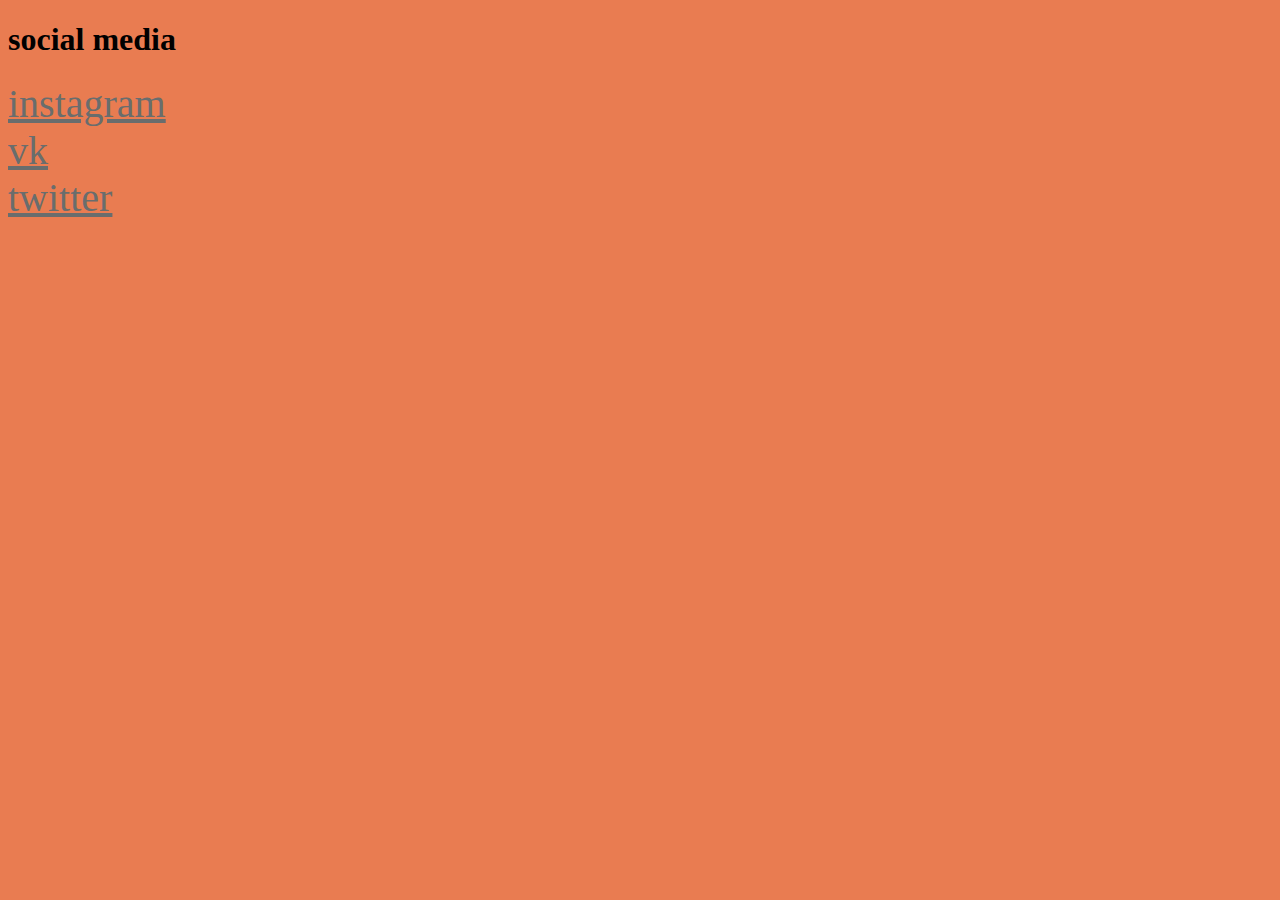
==== Udemy_HTML+CSS/Lessons_2/index.html @ 8d9aa014 "CSS" ====
<!DOCTYPE html>
<html lang="en">

<head>
    <meta charset="UTF-8">
    <meta http-equiv="X-UA-Compatible" content="IE=edge">
    <meta name="viewport" content="width=device-width, initial-scale=1.0">
    <link rel="stylesheet" href="css/Style.CSS">
    <title>Document</title>
</head>

<body>
    <h1>social media</h1>
    <section class="links">   </section>
    <div class="links_item">
        <a href="instagram">instagram</a>
    </div>
    <div class="links_item">
        <a href="vk">vk</a>
    </div>
    <div class="links_item">
        <a href="twitter">twitter</a>
    </div>
    
</body>

</html>
---- Udemy_HTML+CSS/Lessons_2/css/Style.CSS ----
body {
    background-color:rgb(233, 124, 81);
}
.links_item a {
  color:rgb(105, 109, 109);
  font-size: 40px;
}
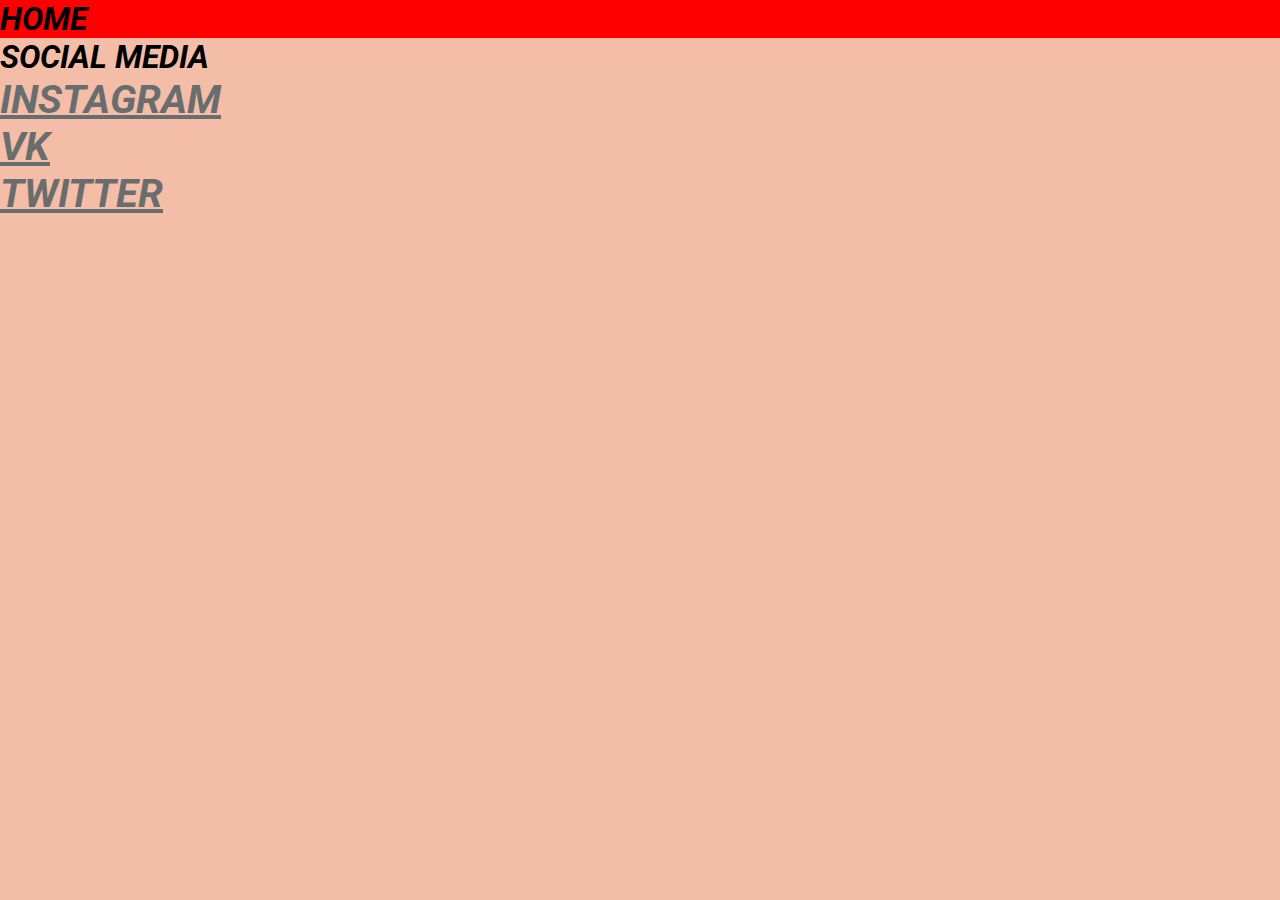
==== commit ef196b3a: "CSS" ====
--- a/Udemy_HTML+CSS/Lessons_2/index.html
+++ b/Udemy_HTML+CSS/Lessons_2/index.html
@@ -6,22 +6,28 @@
     <meta http-equiv="X-UA-Compatible" content="IE=edge">
     <meta name="viewport" content="width=device-width, initial-scale=1.0">
     <link rel="stylesheet" href="css/Style.CSS">
+    <link rel="preconnect" href="https://fonts.googleapis.com">
+    <link rel="preconnect" href="https://fonts.gstatic.com" crossorigin>
+    <link href="https://fonts.googleapis.com/css2?family=Roboto:wght@400;700&display=swap" rel="stylesheet">
     <title>Document</title>
 </head>
 
 <body>
+    <div class="block">
+        <h1>HOME</h1>
+    </div>
     <h1>social media</h1>
-    <section class="links">   </section>
+    <section class="links"> </section>
     <div class="links_item">
-        <a href="instagram">instagram</a>
+        <a href="#">instagram</a>
     </div>
     <div class="links_item">
-        <a href="vk">vk</a>
+        <a href="#">vk</a>
     </div>
     <div class="links_item">
-        <a href="twitter">twitter</a>
+        <a href=#>twitter</a>
     </div>
-    
+
 </body>
 
 </html>--- a/Udemy_HTML+CSS/Lessons_2/css/Style.CSS
+++ b/Udemy_HTML+CSS/Lessons_2/css/Style.CSS
@@ -1,8 +1,23 @@
 
 body {
-    background-color:rgb(233, 124, 81);
+    background-color:rgb(233, 124, 81, 0.5);
 }
 .links_item a {
   color:rgb(105, 109, 109);
   font-size: 40px;
+}
+* {
+  font-family: 'Roboto', sans-serif;
+  font-weight: bold;
+  font-style: italic;
+  text-transform: uppercase;
+  margin: 0;
+} 
+.h1 {
+  margin: 0;
+}
+.block {
+width: 100vw;
+background-color: red;
+max-height: 150px;
 }